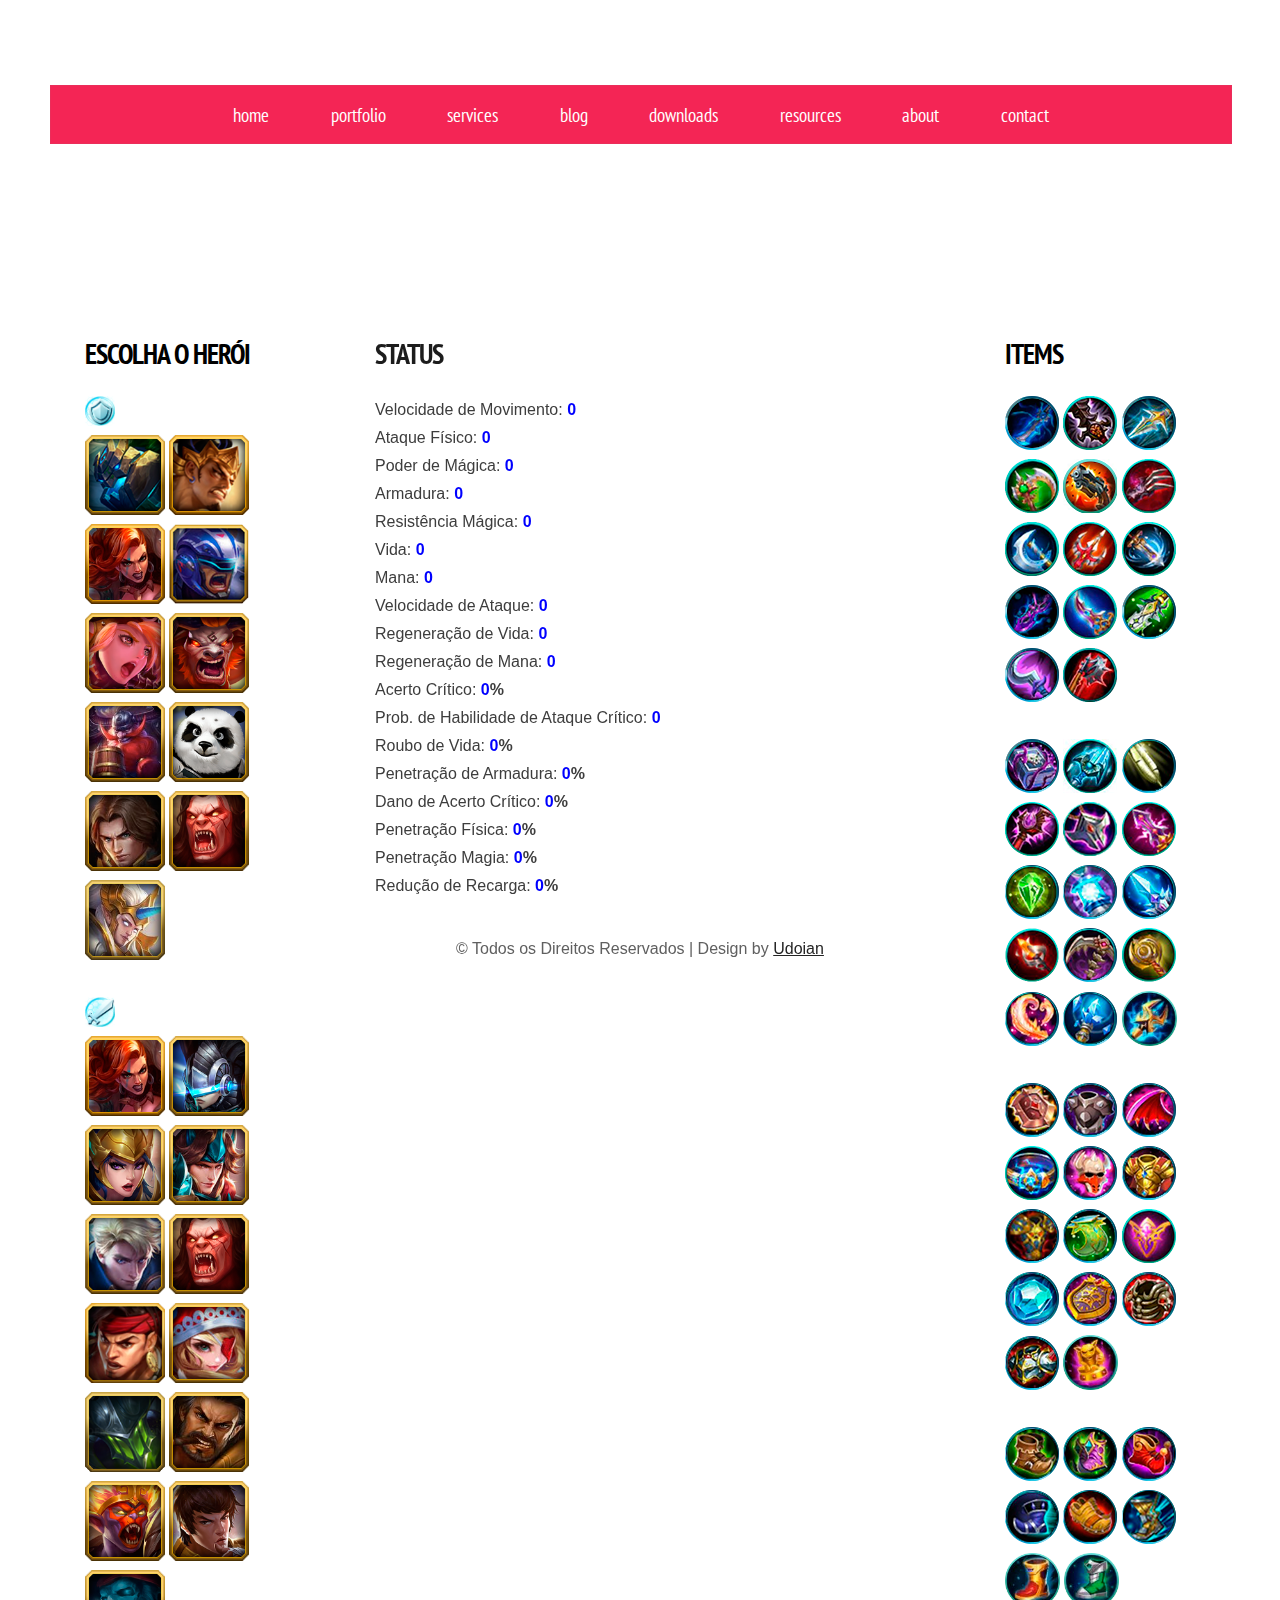
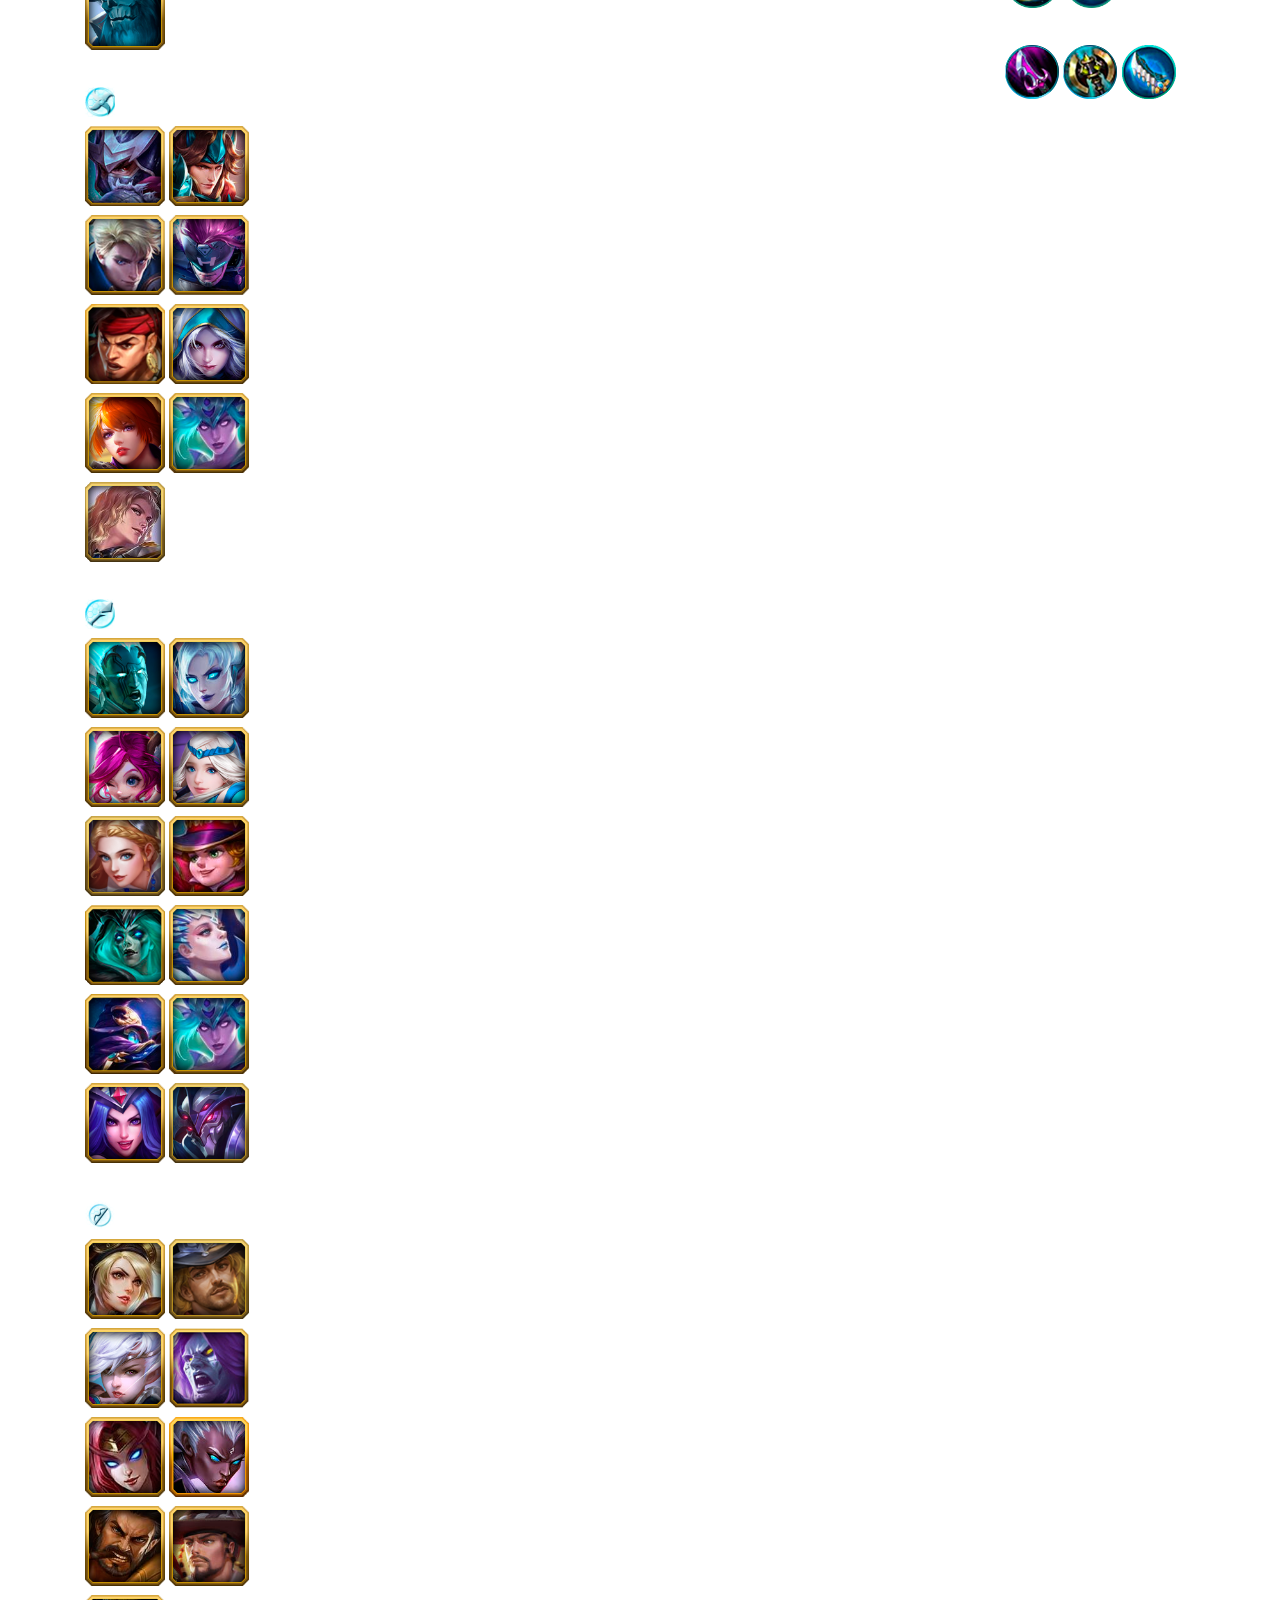
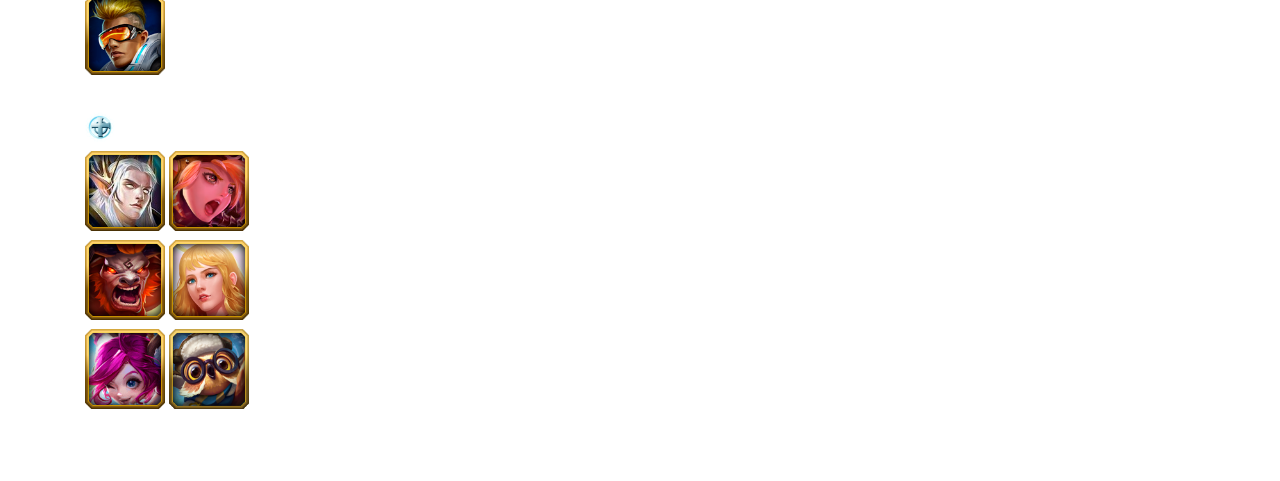
==== index.html @ 8b84d496 "First Commit" ====
<?xml version="1.0" encoding="utf-8" standalone="yes"?>
<!DOCTYPE html PUBLIC "XHTML 1.0 Strict//EN"
	"http://fsinformatica.16mb.com">
<!--

	Design by Udoian
	http://fsinformatica.16mb.com
	Released for free under the Creative Commons Attribution License

	Name       : Calc Build Mobile Legends: Bang Bang
	Version    : 1.0
	Released   : 20171116

-->
<html>
	<head>
		<meta name="keywords" content="" />
		<meta name="description" content="" />
		<meta http-equiv="content-type" content="text/html; charset=utf-8" />
		<title>Calculadora de Builds v.1.0</title>
		<link href="http://fonts.googleapis.com/css?family=PT+Sans+Narrow" rel="stylesheet" type="text/css" />
		<link href="http://fonts.googleapis.com/css?family=Lobster" rel="stylesheet" type="text/css" />
		<link rel="stylesheet" type="text/css" href="css/style.css" />
		<script src="js/calc.js"></script>
	</head>
	<body>
		<div id="bg">
			<div id="outer">
				<div id="header">
					<!--<div id="logo">
						<h1>
							<a href="#">Neutral Charisma</a>
						</h1>
					</div>-->
					<div id="nav">
						<ul>
							<li class="first active">
								<a href="#">Home</a>
							</li>
							<li>
								<a href="#">Portfolio</a>
							</li>
							<li>
								<a href="#">Services</a>
							</li>
							<li>
								<a href="#">Blog</a>
							</li>
							<li>
								<a href="#">Downloads</a>
							</li>
							<li>
								<a href="#">Resources</a>
							</li>
							<li>
								<a href="#">About</a>
							</li>
							<li class="last">
								<a href="#">Contact</a>
							</li>
						</ul>
						<br class="clear" />
					</div>
				</div>
				<div id="main">
					<div id="sidebar1">
					
            <h2>ESCOLHA O HERÓI</h2>
            <!-- Tanks-->
			<img src="img/tank.png" width="30px" Height="30px" /> <br>
			<input type=image src="img/e160194444.png" width="80" height="80" onclick="escolheHeroi(this.value)" value="Grock" title="Grock" /> <!--Grock-->
            <input type=image src="img/53632c00b9.png" width="80" height="80" onclick="escolheHeroi(this.value)" value="Gatotkaca" title="Gatotkaca" /> <!--Gatotkaca-->
            <input type=image src="img/c9f7404292.png" width="80" height="80" onclick="escolheHeroi(this.value)" value="Hilda" title="Hilda" /> <!--Hilda-->
            <input type=image src="img/416967c93a.png" width="80" height="80" onclick="escolheHeroi(this.value)" value="Johnson" title="Johnson" /> <!--Johnson-->
            <input type=image src="img/8b3d49531d.png" width="80" height="80" onclick="escolheHeroi(this.value)" value="Lolita" title="Lolita" /> <!--Lolita-->
            <input type=image src="img/0d42e6fbfd.png" width="80" height="80" onclick="escolheHeroi(this.value)" value="Minotaurus" title="Minotaurus" /> <!--Minotaurus-->
            <input type=image src="img/a07c20299a.png" width="80" height="80" onclick="escolheHeroi(this.value)" value="Franco" title="Franco" /> <!--Franco-->
            <input type=image src="img/78df1dbdd1.png" width="80" height="80" onclick="escolheHeroi(this.value)" value="Akai" title="Akai" /> <!--Akai-->
            <input type=image src="img/68c02a9d89.png" width="80" height="80" onclick="escolheHeroi(this.value)" value="Tigreal" title="Tigreal" /> <!--Tigreal-->
            <input type=image src="img/9a222bfba4.png" width="80" height="80" onclick="escolheHeroi(this.value)" value="Balmond" title="Balmond" /> <!--Balmond-->
            <input type=image src="img/hylos.png" width="80" height="80" onclick="escolheHeroi(this.value)" value="Hylos" title="Hylos" /><br><br> <!--Hylos-->
			<!--Soldado-->
			<img src="img/soldado.png" width="30px" Height="30px" /> <br>
			<input type=image src="img/c9f7404292.png" width="80" height="80" onclick="escolheHeroi(this.value)" value="Hilda" title="Hilda" /> <!--Hilda-->
            <input type=image src="img/4041afef40.png" width="80" height="80" onclick="escolheHeroi(this.value)" value="Alpha" title="Alpha" /> <!--Alpha-->
            <input type=image src="img/0268408df4.png" width="80" height="80" onclick="escolheHeroi(this.value)" value="Freya" title="Freya" /> <!--Freya-->
            <input type=image src="img/ca8bf4593d.png" width="80" height="80" onclick="escolheHeroi(this.value)" value="Zilong" title="Zilong" /> <!--Zilong-->
            <input type=image src="img/08cffbdeb7.png" width="80" height="80" onclick="escolheHeroi(this.value)" value="Alucard" title="Alucard" /> <!--Alucard-->
            <input type=image src="img/9a222bfba4.png" width="80" height="80" onclick="escolheHeroi(this.value)" value="Balmond" title="Balmond" /> <!--Balmond-->
            <input type=image src="img/348d0dd047.png" width="80" height="80" onclick="escolheHeroi(this.value)" value="Lapu-Lapu" title="Lapu-Lapu" /> <!--Lapu-Lapu-->
            <input type=image src="img/84020e48b4.png" width="80" height="80" onclick="escolheHeroi(this.value)" value="Ruby" title="Ruby" /> <!--Ruby-->
            <input type=image src="img/argus.png" 	   width="80" height="80" onclick="escolheHeroi(this.value)" value="Argus" title="Argus" /> <!--Argus-->
            <input type=image src="img/12a03e148c.png" width="80" height="80" onclick="escolheHeroi(this.value)" value="Roger" title="Roger" /> <!--Roger-->
			<input type=image src="img/b420677bb3.png" width="80" height="80" onclick="escolheHeroi(this.value)" value="Sun" title="Sun" /> <!--Sun-->
            <input type=image src="img/b20324e4d2.png" width="80" height="80" onclick="escolheHeroi(this.value)" value="Chou" title="Chou" /> <!--Chou-->
            <input type=image src="img/bd5e4ca8df.png" width="80" height="80" onclick="escolheHeroi(this.value)" value="Bane" title="Bane" /><br><br> <!--Bane-->
            <!--Assassinos-->
			<img src="img/assassin.png" width="30px" Height="30px" /> <br>
			<input type=image src="img/c9c12bdb61.png" width="80" height="80" onclick="escolheHeroi(this.value)" value="Hayabusa" title="Hayabusa" /> <!--Hayabusa-->
            <input type=image src="img/ca8bf4593d.png" width="80" height="80" onclick="escolheHeroi(this.value)" value="Zilong" title="Zilong" /> <!--Zilong-->
            <input type=image src="img/08cffbdeb7.png" width="80" height="80" onclick="escolheHeroi(this.value)" value="Alucard" title="Alucard" /> <!--Alucard-->
            <input type=image src="img/03254a0a06.png" width="80" height="80" onclick="escolheHeroi(this.value)" value="Saber" title="Saber" /> <!--Saber-->
            <input type=image src="img/348d0dd047.png" width="80" height="80" onclick="escolheHeroi(this.value)" value="Lapu-Lapu" title="Lapu-Lapu" /> <!--Lapu-Lapu-->
            <input type=image src="img/e83a552142.png" width="80" height="80" onclick="escolheHeroi(this.value)" value="Natalia" title="Natalia" /> <!--Natalia-->
            <input type=image src="img/6f385a5e4b.png" width="80" height="80" onclick="escolheHeroi(this.value)" value="Fanny" title="Fanny" /> <!--Fanny-->
			<input type=image src="img/3a88c8ac5c.png" width="80" height="80" onclick="escolheHeroi(this.value)" value="Karina" title="Karina" /> <!--Karina-->
			<input type=image src="img/lancelot.png" width="80" height="80" onclick="escolheHeroi(this.value)" value="Lancelot" title="Lancelot" /><br><br> <!--Lancelot-->
			<!--Magos-->
			<img src="img/mago.png" width="30px" Height="30px" /> <br>
			<input type=image src="img/a0774d16c3.png" width="80" height="80" onclick="escolheHeroi(this.value)" value="GORD" title="GORD" /> <!--GORD-->
            <input type=image src="img/5318dd4c16.png" width="80" height="80" onclick="escolheHeroi(this.value)" value="Eudora" title="Eudora" /> <!--Eudora-->
            <input type=image src="img/fd7d81326c.png" width="80" height="80" onclick="escolheHeroi(this.value)" value="Nana" title="Nana" /> <!--Nana-->
            <input type=image src="img/6079f23a51.png" width="80" height="80" onclick="escolheHeroi(this.value)" value="Kagura" title="Kagura" /> <!--Kagura-->
            <input type=image src="img/odette.png" 	   width="80" height="80" onclick="escolheHeroi(this.value)" value="Odette" title="Odette" /> <!--Odette-->
            <input type=image src="img/243b0dc4f0.png" width="80" height="80" onclick="escolheHeroi(this.value)" value="Harley" title="Harley" /> <!--Harley-->
            <input type=image src="img/a8b5c6aa6c.png" width="80" height="80" onclick="escolheHeroi(this.value)" value="Vexana" title="Vexana" /> <!--Vexana-->
            <input type=image src="img/f576368e18.png" width="80" height="80" onclick="escolheHeroi(this.value)" value="Aurora" title="Aurora" /> <!--Aurora-->
            <input type=image src="img/2161095363.png" width="80" height="80" onclick="escolheHeroi(this.value)" value="Cyclops" title="Cyclops" /> <!--Cyclops-->
            <input type=image src="img/3a88c8ac5c.png" width="80" height="80" onclick="escolheHeroi(this.value)" value="Karina" title="Karina" /> <!--Karina-->
            <input type=image src="img/c3a994b4c0.png" width="80" height="80" onclick="escolheHeroi(this.value)" value="Alice" title="Alice" /> <!--Alice-->
            <input type=image src="img/zhask.png" width="80" height="80" onclick="escolheHeroi(this.value)" value="Zhask" title="Zhask" /><br><br> <!--Zhask-->
            <!--Atiradores-->
			<img src="img/atirador.png" width="30px" Height="30px" /> <br>
			<input type=image src="img/052001d29d.png" width="80" height="80" onclick="escolheHeroi(this.value)" value="Layla" title="Layla" /> <!--Layla-->
            <input type=image src="img/clint.png" 	   width="80" height="80" onclick="escolheHeroi(this.value)" value="Clint" title="Clint" /> <!--Clint-->
            <input type=image src="img/bdc5458129.png" width="80" height="80" onclick="escolheHeroi(this.value)" value="Miya" title="Miya" /> <!--Miya-->
            <input type=image src="img/d984cfbca1.png" width="80" height="80" onclick="escolheHeroi(this.value)" value="Moskov" title="Moskov" /> <!--Moskov-->
            <input type=image src="img/d49aeb03bc.png" width="80" height="80" onclick="escolheHeroi(this.value)" value="Irithel" title="Irithel" /> <!--Irithel-->
            <input type=image src="img/aaf4e07abf.png" width="80" height="80" onclick="escolheHeroi(this.value)" value="Karrie" title="Karrie" /> <!--Karrie-->
            <input type=image src="img/12a03e148c.png" width="80" height="80" onclick="escolheHeroi(this.value)" value="Roger" title="Roger" /> <!--Roger-->
            <input type=image src="img/b678ca626d.png" width="80" height="80" onclick="escolheHeroi(this.value)" value="Yi Sun-shin" title="Yi Sun-shin" /> <!--Yi Sun-shin-->
            <input type=image src="img/bd76ede078.png" width="80" height="80" onclick="escolheHeroi(this.value)" value="Bruno" title="Bruno" /><br><br> <!--Bruno-->
            <!--Suportes-->
			<img src="img/suporte.png" width="30px" Height="30px" /> <br>
			<input type=image src="img/c083c4b822.png" width="80" height="80" onclick="escolheHeroi(this.value)" value="Estes" title="Estes" /> <!--Estes-->
            <input type=image src="img/8b3d49531d.png" width="80" height="80" onclick="escolheHeroi(this.value)" value="Lolita" title="Lolita" /> <!--Lolita-->
            <input type=image src="img/0d42e6fbfd.png" width="80" height="80" onclick="escolheHeroi(this.value)" value="Minotaurus" title="Minotaurus" /> <!--Minotaurus-->
            <input type=image src="img/b1f7deb7c7.png" width="80" height="80" onclick="escolheHeroi(this.value)" value="Rafaela" title="Rafaela" /> <!--Rafaela-->
            <input type=image src="img/fd7d81326c.png" width="80" height="80" onclick="escolheHeroi(this.value)" value="Nana" title="Nana" /> <!--Nana-->
            <input type=image src="img/digger.png" width="80" height="80" onclick="escolheHeroi(this.value)" value="Digger" title="Digger" /><br><br> <!--Digger-->
					</div>
					
					<div id="sidebar2">
						<h3>ITEMS</h3>
			<!--Ataque-->
			<input type=image src="img/itens/a39ba2c778.png" onclick="escolheItem(this.value)" value="Meteoro da Rosa de Ouro" title="Meteoro da Rosa de Ouro" /> <!--Meteoro da Rosa de Ouro-->
			<input type=image src="img/itens/71fd102269.png" onclick="escolheItem(this.value)" value="Espada do Caçador de Demônios" title="Espada do Caçador de Demônios" /> <!--Espada do Caçador de Demônios-->
			<input type=image src="img/itens/ac4ff9346b.png" onclick="escolheItem(this.value)" value="Lâmina da morte" title="Lâmina da Morte" /> <!--Lâmina da morte-->
           	<input type=image src="img/itens/e5cc0af845.png" onclick="escolheItem(this.value)" value="Foice da Corrosão" title="Foice da Corrosão" /> <!--Foice da Corrosão-->
            <input type=image src="img/itens/f5db5f8344.png" onclick="escolheItem(this.value)" value="Ruído Maléfico" title="Ruído Maléfico" /> <!--Ruído Maléfico-->
           	<input type=image src="img/itens/6828718b7b.png" onclick="escolheItem(this.value)" value="Garras de Haa's" title="Garras de Haa's" /> <!--Garras de Haa's-->
          	<input type=image src="img/itens/8199c57b80.png" onclick="escolheItem(this.value)" value="Fúria Guerreira Selvagem" title="Fúria Guerreira Selvagem" /> <!--Fúria Guerreira Selvagem-->
            <input type=image src="img/itens/69e840bb2d.png" onclick="escolheItem(this.value)" value="Confronto sem fim" title="Confronto sem Fim" /> <!--Confronto sem fim-->
            <input type=image src="img/itens/06e1b15076.png" onclick="escolheItem(this.value)" value="Voz do Vento" title="Voz do Vento" /> <!--Voz do Vento-->
            <input type=image src="img/itens/84b8e12ab6.png" onclick="escolheItem(this.value)" value="Fantasma escarlate" title="Fantasma Escarlate" /> <!--Fantasma escarlate-->
            <input type=image src="img/itens/03686fe6c9.png" onclick="escolheItem(this.value)" value="Lâmina dos 7 mares" title="Lâmina dos 7 Mares" /> <!--Lâmina dos 7 mares-->
            <input type=image src="img/itens/3a29a39223.png" onclick="escolheItem(this.value)" value="Lâminas do desespero" title="Lâminas do Desespero" /> <!--Lâminas do desespero-->
            <input type=image src="img/itens/7c816f1ad1.png" onclick="escolheItem(this.value)" value="Ataque de caça" title="Ataque de Caça" /> <!--Ataque de caça-->
            <input type=image src="img/itens/3bfd40b2f5.png" onclick="escolheItem(this.value)" value="Machado sanguinário" title="Machado Sanguinário" /> <!--Machado sanguinário-->		
			<br><br>
			
			<!--Mana-->
			<input type=image src="img/itens/859ec19714.png" onclick="escolheItem(this.value)" value="Equip de Encantamento" title="Equip de encantamento" /> <!--Equip de encantamento-->
			<input type=image src="img/itens/dfa2e23c85.png" onclick="escolheItem(this.value)" value="Cetro do Inverno" title="Cetro do Inverno" /> <!--Cetro do Inverno-->
			<input type=image src="img/itens/991578b808.png" onclick="escolheItem(this.value)" value="Asa de Pluma" title="Asa de Pluma" /> <!--Asa de Pluma-->
           	<input type=image src="img/itens/36f3353b4b.png" onclick="escolheItem(this.value)" value="Cetro da Tragédia" title="Cetro da Tragédia" /> <!--Cetro da Tragédia-->
            <input type=image src="img/itens/025a00dd11.png" onclick="escolheItem(this.value)" value="Colar do Confinamento" title="Colar do Confinamento" /> <!--Colar do Confinamento-->
           	<input type=image src="img/itens/8bbf8567e1.png" onclick="escolheItem(this.value)" value="Lágrimas Diabólicas" title="Lágrimas Diabólicas" /> <!--Lágrimas Diabólicas-->
          	<input type=image src="img/itens/c7c527f50a.png" onclick="escolheItem(this.value)" value="Cristal Mágico" title="Cristal Mágico" /> <!--Cristal Mágico-->
            <input type=image src="img/itens/ed7de0a2f7.png" onclick="escolheItem(this.value)" value="Força Reunida" title="Força Reunida" /> <!--Força Reunida-->
            <input type=image src="img/itens/027dfb2837.png" onclick="escolheItem(this.value)" value="Vara da Rainha do Gelo" title="Vara da Rainha do Gelo" /> <!--Vara da Rainha do Gelo-->
            <input type=image src="img/itens/4b740d6e77.png" onclick="escolheItem(this.value)" value="Varinha Brilhante" title="Varinha Brilhante" /> <!--Varinha Brilhante-->
            <input type=image src="img/itens/2aa3edabdc.png" onclick="escolheItem(this.value)" value="Ceifeiro da Calamidade" title="Ceifeiro da Calamidade" /> <!--Ceifeiro da Calamidade-->
            <input type=image src="img/itens/c44ce190c6.png" onclick="escolheItem(this.value)" value="Relógio do Destino" title="Relógio do Destino" /> <!--Relógio do Destino-->
            <input type=image src="img/itens/f2baebd1e3.png" onclick="escolheItem(this.value)" value="Asas Sangrentas" title="Asas Sangrentas" /> <!--Asas Sangrentas-->
            <input type=image src="img/itens/690d7b046b.png" onclick="escolheItem(this.value)" value="Tempo Corrido" title="Tempo Corrido" /> <!--Tempo Corrido-->
            <input type=image src="img/itens/87179446ae.png" width="55" height="55" onclick="escolheItem(this.value)" value="Cetro Relâmpago" title="Cetro Relâmpago" /> <!--Cetro Relâmpago-->
			<br><br>
			
			<!--Defesa-->
			<input type=image src="img/itens/df896b079f.png" onclick="escolheItem(this.value)" value="Barreira da Coragem" title="Barreira da Coragem" /> <!--Barreira da Coragem-->
			<input type=image src="img/itens/2aacc2dfa9.png" onclick="escolheItem(this.value)" value="Armadura de Lâmina" title="Armadura de Lâmina" /> <!--Armadura de Lâmina-->
			<input type=image src="img/itens/352ac3184c.png" onclick="escolheItem(this.value)" value="Asas da Rainha do Apocalipse" title="Asas da Rainha do Apocalipse" /> <!--Asas da Rainha do Apocalipse-->
           	<input type=image src="img/itens/d110278737.png" onclick="escolheItem(this.value)" value="Cinturão de Trovão" title="Cinturão de Trovão" /> <!--Cinturão de Trovão-->
            <input type=image src="img/itens/a0771d8e69.png" onclick="escolheItem(this.value)" value="Capacete Amaldiçoado" title="Capacete Amaldiçoado" /> <!--Capacete Amaldiçoado-->
           	<input type=image src="img/itens/3ffcb8103d.png" onclick="escolheItem(this.value)" value="Rei Sanguinário" title="Rei Sanguinário" /> <!--Rei Sanguinário-->
          	<input type=image src="img/itens/a839ba192c.png" onclick="escolheItem(this.value)" value="Chegada Rei Diabólico" title="Chegada Rei Diabólico" /> <!--Chegada Rei Diabólico-->
            <input type=image src="img/itens/165e89073e.png" onclick="escolheItem(this.value)" value="Oráculo" title="Oráculo" /> <!--Oráculo-->
            <input type=image src="img/itens/97b43807b2.png" onclick="escolheItem(this.value)" value="Protetor de Athena" title="Protetor de Athena" /> <!--Protetor de Athena-->
            <input type=image src="img/itens/dfda092c16.png" onclick="escolheItem(this.value)" value="Dominance Ice" title="Dominance Ice" /> <!--Dominance Ice-->
            <input type=image src="img/itens/6b4328763b.png" onclick="escolheItem(this.value)" value="Imortal" title="Imortal" /> <!--Imortal-->
            <input type=image src="img/itens/f4629eec02.png" onclick="escolheItem(this.value)" value="Armadura de Peito Bruta" title="Armadura de Peito Bruta" /> <!--Armadura de Peito Bruta-->
            <input type=image src="img/itens/02b4ef2a11.png" onclick="escolheItem(this.value)" value="Coração de Ferro" title="Coração de Ferro" /> <!--Armadura de Peito Bruta-->
            <input type=image src="img/itens/fa6f7aeece.png" width="55" height="55" onclick="escolheItem(this.value)" value="Estátua Antiga" title="Estátua Antiga" /> <!--Estátua Antiga-->
            <br><br>											
			
			<!--Mover-->
			<input type=image src="img/itens/f50aa626e6.png" onclick="escolheItem(this.value)" value="Botas de Guerreiro" title="Botas de Guerreiro" /> <!--Botas de Guerreiro-->
			<input type=image src="img/itens/e344ec51d7.png" onclick="escolheItem(this.value)" value="Bota Tenaz" title="Bota Tenaz" /> <!--Bota Tenaz-->
			<input type=image src="img/itens/c8f87b8623.png" onclick="escolheItem(this.value)" value="Pés Mágicos" title="Pés Mágicos" /> <!--Pés Mágicos-->
           	<input type=image src="img/itens/1a0aa122e3.png" onclick="escolheItem(this.value)" value="Botas Arcanas" title="Botas Arcanas" /> <!--Botas Arcanas-->
            <input type=image src="img/itens/e88537fb59.png" onclick="escolheItem(this.value)" value="Bota Ágil" title="Bota Ágil" /> <!--Bota Ágil-->
           	<input type=image src="img/itens/5b09d74cea.png" onclick="escolheItem(this.value)" value="Sapatos vlc Relâmpago" title="Sapatos vlc Relâmpago" /> <!--Sapatos vlc Relâmpago-->
            <input type=image src="img/itens/e3ef13c5ad.png" width="55" height="55" onclick="escolheItem(this.value)" value="Botas do Mago" title="Botas do Mago" /> <!--Botas do Mago-->
            <input type=image src="img/itens/61f74bda00.png" width="55" height="55" onclick="escolheItem(this.value)" value="Botas da Tranquilidade" title="Botas da Tranquilidade" /> <!--Botas da Tranquilidade-->
			<br><br>
			
			<!--Selva-->
			<input type=image src="img/itens/c039cb6bdd.png" onclick="escolheItem(this.value)" value="Gume de Arcano" title="Gume de Arcano" /> <!--Gume de Arcano-->
			<input type=image src="img/itens/d709c0788e.png" onclick="escolheItem(this.value)" value="Besta Assassina" title="Besta Assassina" /> <!--Besta Assassina-->
			<input type=image src="img/itens/73f95e343b.png" onclick="escolheItem(this.value)" value="Cimitarra de Águia" title="Cimitarra de Águia" /> <!--Cimitarra de Águia-->
			
			</div>
			
					
<div id="content">
						<div id="box1">
						
			<h2>STATUS</h2>
			
            <div id="CaixaDeStatus">
			
				<div>Velocidade de Movimento: <font color="blue"><strong><span id="StatusVelocidade de Movimento">0</span></font></strong></div>
                <div>Ataque Físico: <font color="blue"><strong><span id="StatusAtaque Físico">0</span></font></strong></div>
                <div>Poder de Mágica: <font color="blue"><strong><span id="StatusPoder de Magia">0</span></font></strong></div>			
                <div>Armadura: <font color="blue"><strong><span id="StatusArmadura">0</span></font></strong></div>			
                <div>Resistência Mágica: <font color="blue"><strong><span id="StatusResistência Mágica">0</span></font></strong></div>			
                <div>Vida: <font color="blue"><strong><span id="StatusVida">0</span></font></strong></div>			
                <div>Mana: <font color="blue"><strong><span id="StatusMana">0</span></font></strong></div>			
                <div>Velocidade de Ataque: <font color="blue"><strong><span id="StatusVelo de Ataque">0</span></font></strong></div>			
                <div>Regeneração de Vida: <font color="blue"><strong><span id="StatusRegen de Vida">0</span></font></strong></div>			
                <div>Regeneração de Mana: <font color="blue"><strong><span id="StatusRegen de Mana">0</span></font></strong></div>			
                <div>Acerto Crítico: <font color="blue"><strong><span id="StatusAcerto Crít">0</span></font>%</strong></div>
                <div>Prob. de Habilidade de Ataque Crítico: <font color="blue"><strong><span id="StatusProb. de habilidade de ataque crít">0</span></font></strong></div>			
                <div>Roubo de Vida: <font color="blue"><strong><span id="StatusRoubo de Vida">0</span></font>%</strong></div>			
                <div>Penetração de Armadura: <font color="blue"><strong><span id="StatusPen. de Armadura">0</span></font>%</strong></div>			
                <div>Dano de Acerto Crítico: <font color="blue"><strong><span id="StatusDano de acerto crítico">0</span></font>%</strong></div>		
                <div>Penetração Física: <font color="blue"><strong><span id="StatusPenetração física">0</span></font>%</strong></div>
                <div>Penetração Magia: <font color="blue"><strong><span id="StatusPenetração de Magia">0</span></font>%</strong></div>
                <div>Redução de Recarga: <font color="blue"><strong><span id="StatusRedução de Recarga">0</span></font>%</strong></div>
			</div>
			
			
			<div id="copyright">
				&copy; Todos os Direitos Reservados | Design by <a href="http://fsinformatica.16mb.com/">Udoian</a>
			</div>
		</div>
	<script>
	<img src="img/itens/a39ba2c778.png" onmouseover="getElementById('descricao').style.display='block'" onmouseout="getElementById('descricao').style.display='none'" />
	
	
	</body>
</html>
---- css/style.css ----
/*

	Design by TEMPLATED
	http://templated.co
	Released for free under the Creative Commons Attribution License

	Name       : Neutral Charisma
	Version    : 1.0
	Released   : 20130222
	
*/

* {
	margin: 0;
	padding: 0;
}

a {
	color: #f42555;
	text-decoration: underline;
}

body {
	font-size: 12pt;
	line-height: 1.75em;
	font-family: 'Trebuchet MS', sans-serif;
	background: #ffffff;
}

br.clear {
	clear: both;
}

h1,h2,h3,h4 {
	letter-spacing: -1px;
}

h2,h3,h4 {
	margin-bottom: 1em;
	font-family: 'PT Sans Narrow', sans-serif;
	color: #ffffff;
	font-size: 1.75em;
}

img.left {
	float: left;
	margin: 5px 20px 20px 0;
}

img.top {
	margin: 5px 0 20px 0;
}

p {
	margin-bottom: 1.5em;
}

ul {
	margin-bottom: 1.5em;
}

.imageList {
	list-style: none;
}

.imageList li {
	clear: both;
}

#bg {
	background: url('images/shadow.png') top left repeat-x;
	padding: 85px 0 85px 0;
}

#banner {
	background: #ffffff;
}

#box1 {
	width: 530px;
	overflow: hidden;
	margin: 0px 0 30px 0;
    position: fixed;
}

#box2 {
	width: 250px;
	overflow: hidden;
	float: left;
}

#box3 {
	width: 250px;
	overflow: hidden;
	margin: 0px 0 0 280px;
}

#content {
	width: 530px;
	margin: 0px 35px 0 290px;
	padding: 35px;
	background: #ffffff url('images/contentbg.jpg');
}

#copyright {
	margin: 35px 0 0 0 ;
	text-align: center;
	color: #606060;
}

#copyright a {
	color: #808080;
}

#footer {
	position: relative;
	padding: 35px;
	width: 1110px;
	background: #56bfc2;
	color: #d6f0f0;
}

#footer a {
	color: #e7f6f6;
}

#footer h2, #footer h3, #footer h4 {
	color: #ffffff;
}

#footer ul {
	list-style: none;
}

#footer ul li {
	padding: 10px 0 10px 0;
	border-top: dotted 1px #80cfd1;
}

#footer ul li.first {
	padding-top: 0;
	border-top: 0;
}

#footerContent {
	width: 820px;
	float: left;
}

#footerSidebar {
	width: 190px;
	margin: 0px 0 0 920px;
}

#header {
	position: relative;
	padding: 35px;
	height: 150px;
}

#logo {
	text-align: center;
	position: relative;
	margin: 39px auto;
	height: 128px;
	line-height: 128px;
}

#logo a {
	text-decoration: none;
	color: #ffffff;
}

#logo h1 {
	font-size: 3em;
	font-family: Lobster, cursive;
}

#main {
	position: relative;
	padding: 0px;
	width: 1180px;
	color: #3d3d3d;
}

#main a {
	color: #242424;
}

#main h2, #main h3, #main h4 {
	color: #1c1c1c;
}

#main ul {
	list-style: none;
}

#main ul li {
	padding: 10px 0 10px 0;
	border-top: dotted 1px #bfbfbf;
}

#main ul li.first {
	padding-top: 0;
	border-top: 0;
}

#nav {
	position: absolute;
	top: 0;
	left: 0;
	width: 1180px;
	height: 57px;
	line-height: 57px;
	margin: 0px 0 0 0;
	background: #f42555 url('images/navbg.jpg');
	border: solid 1px #EA2E5A;
	font-family: 'PT Sans Narrow', sans-serif;
	font-size: 1.2em;
}

#nav a {
	text-decoration: none;
	text-transform: lowercase;
	color: #ffffff;
}

#nav ul {
	list-style: none;
	margin: 0 auto;
	width: 1180px;
	text-align: center;
}

#nav ul li {
	display: inline;
	text-align: center;
	padding: 0 1.5em 0 1.5em;
}

#outer {
	position: relative;
	width: 1180px;
	margin: 0 auto;
}

#search input.button {
	margin-left: 1em;
	border: 0px;
	color: #ffffff;
	background: #f42555;
	padding: 6px;
}

#search input.text {
	border: dotted 1px #ffffff;
	padding: 5px;
}

#sidebar {
	color: #c4c5c5;
}

#sidebar a {
	color: #dddddd;
}

#sidebar h2, #sidebar h3, #sidebar h4 {
	color: #ffffff;
}

#sidebar ul {
	list-style: none;
}

#sidebar ul li {
	padding: 10px 0 10px 0;
	border-top: dotted 1px #484b4a;
}

#sidebar ul li.first {
	padding-top: 0;
	border-top: 0;
}

#sidebar1 {
	width: 190px;
	float: left;
	padding: 35px;
	color: #c4c5c5;
}

#sidebar1 a {
	color: #dddddd;
}

#sidebar1 h2 {
	color: #000000;
}

#sidebar1 ul {
	list-style: none;
}

#sidebar1 ul li {
	padding: 10px 0 10px 0;
	border-top: dotted 1px #484b4a;
}

#sidebar1 ul li.first {
	padding-top: 0;
	border-top: 0;
}

#sidebar2 {
	width: 190px;
	float: right;
	padding: 35px;
	color: #c4c5c5;
}

#sidebar2 a {
	color: #dddddd;
}

#sidebar2 h2, #sidebar2 h3, #sidebar2 h4 {
	color: #000000;
}

#sidebar2 ul {
	list-style: none;
}

#sidebar2 ul li {
	padding: 10px 0 10px 0;
	border-top: dotted 1px #484b4a;
}

#sidebar2 ul li.first {
	padding-top: 0;
	border-top: 0;
}
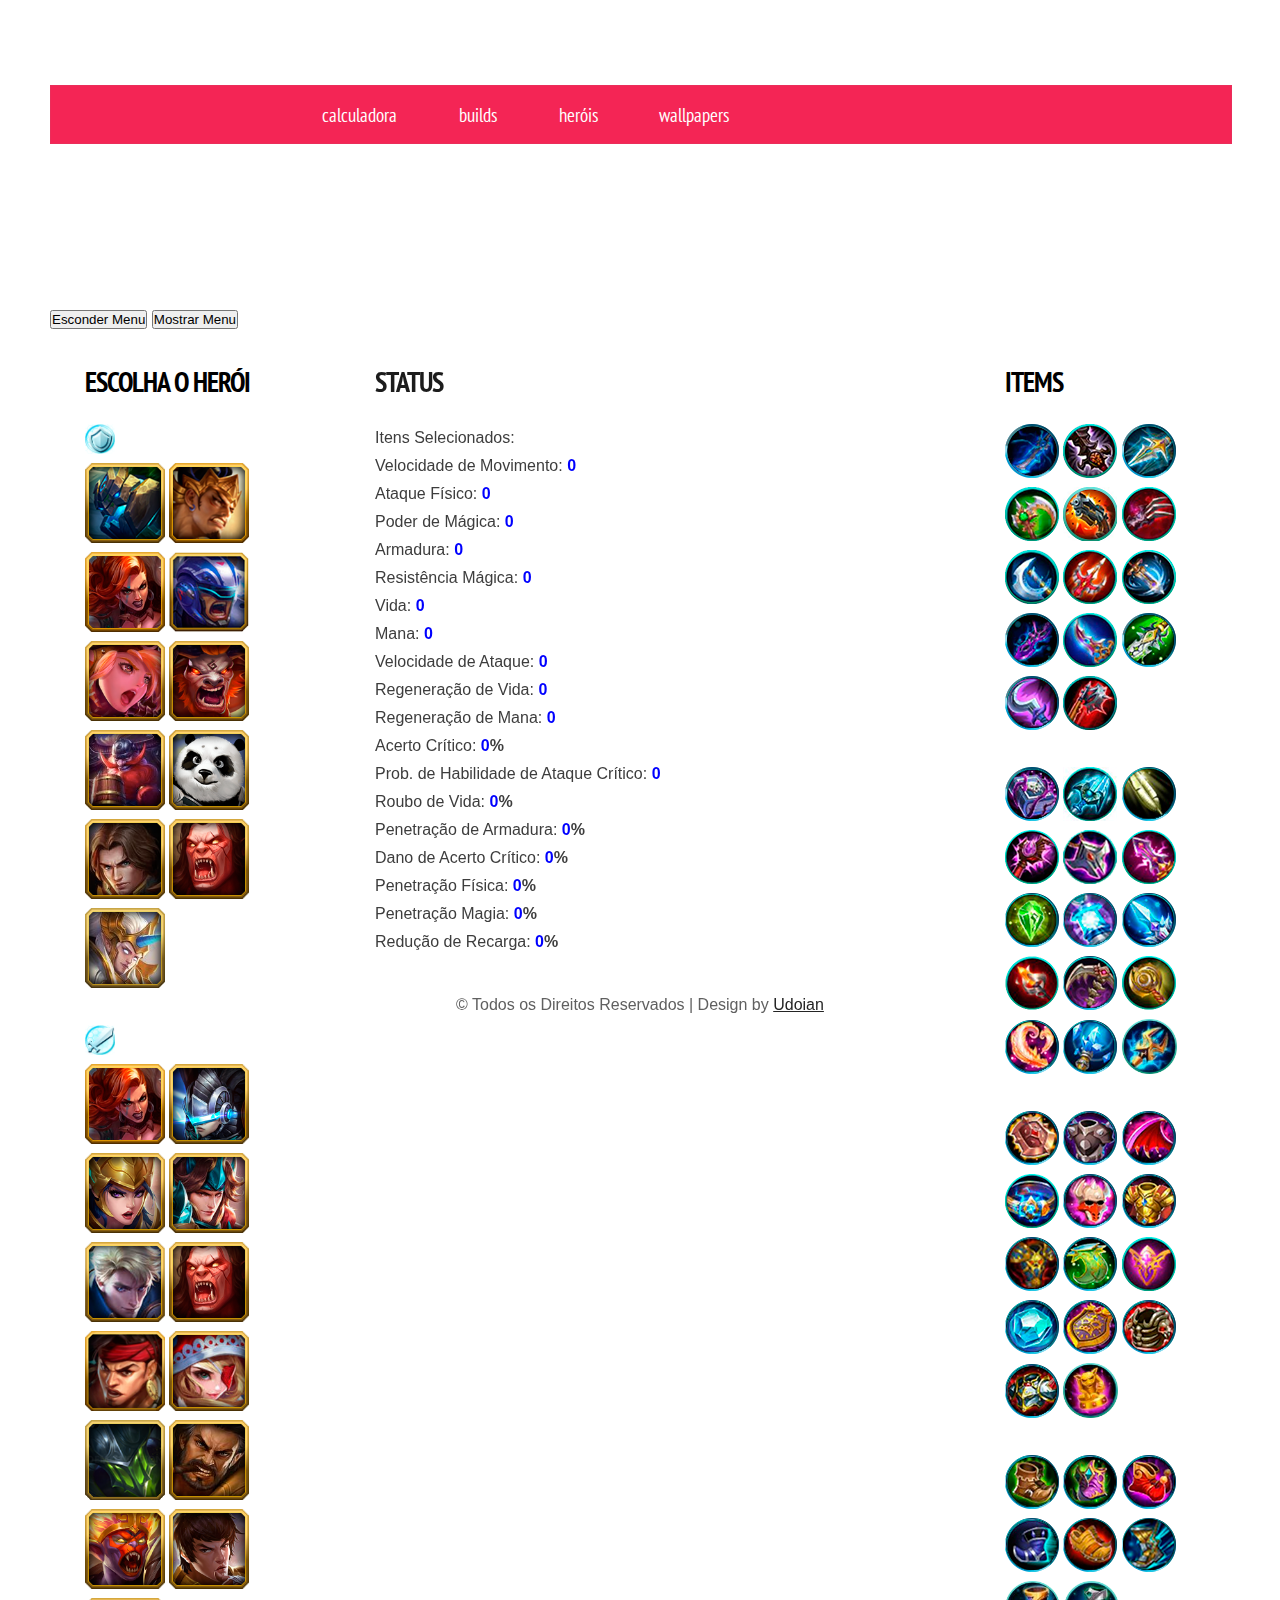
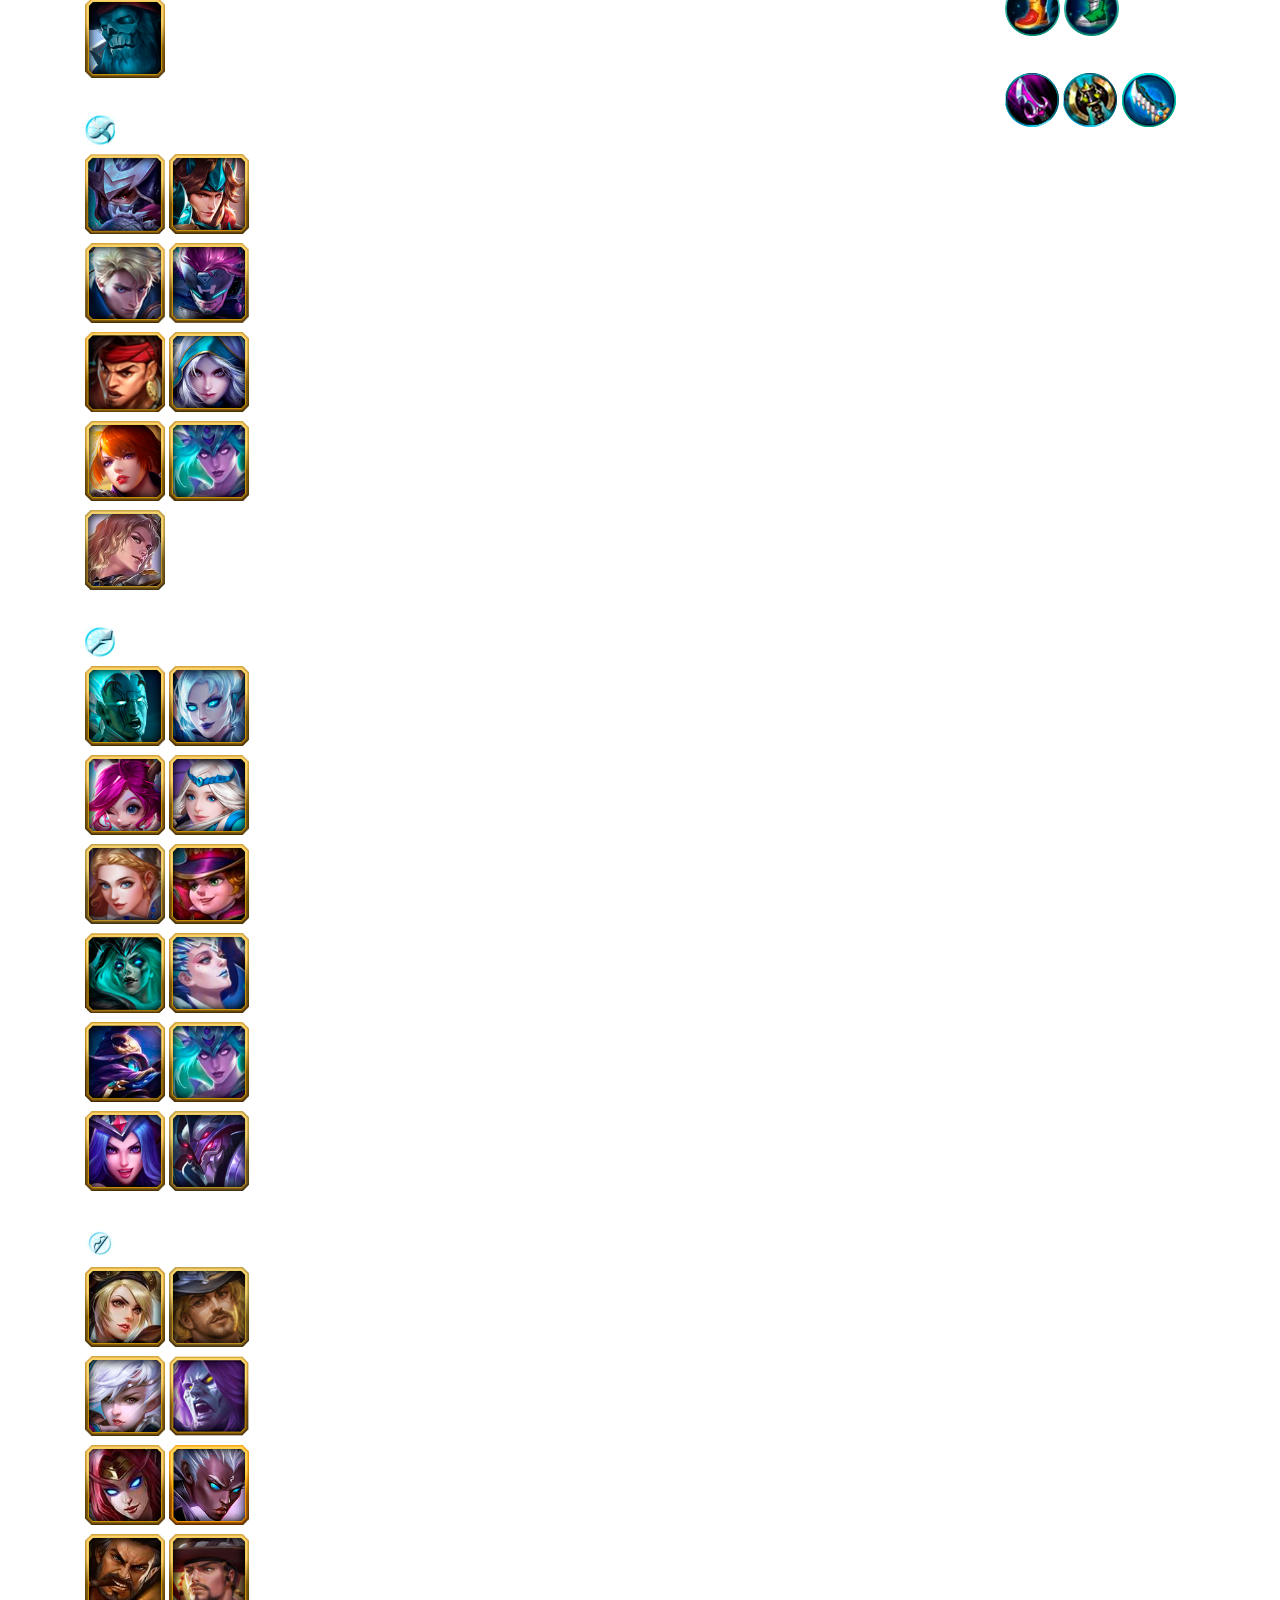
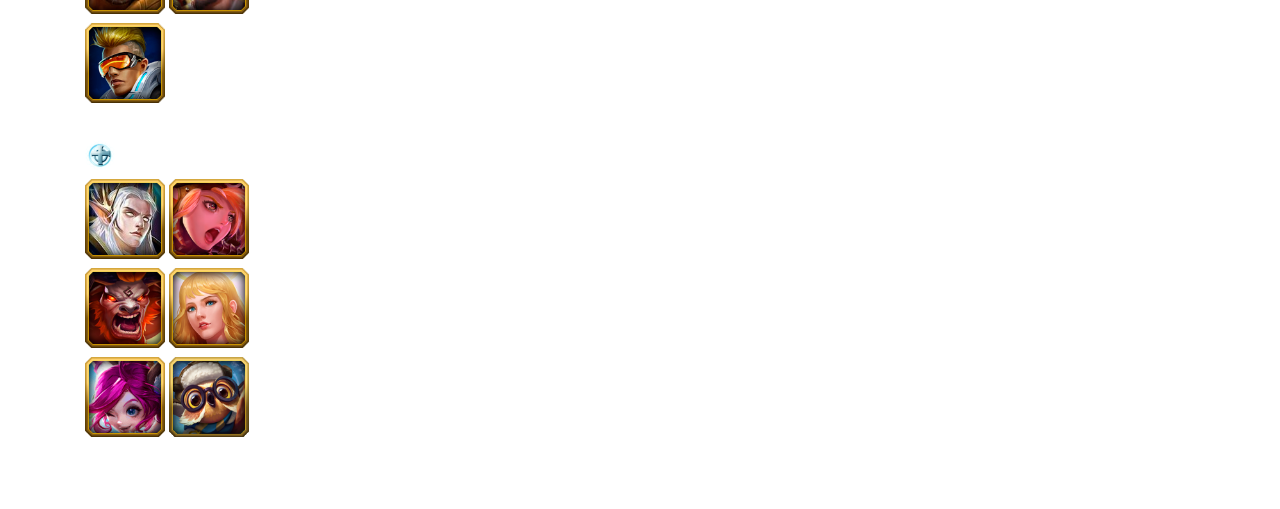
==== commit 6f3f6f2d: "Add files via upload" ====
--- a/index.html
+++ b/index.html
@@ -22,6 +22,7 @@
 		<link href="http://fonts.googleapis.com/css?family=Lobster" rel="stylesheet" type="text/css" />
 		<link rel="stylesheet" type="text/css" href="css/style.css" />
 		<script src="js/calc.js"></script>
+
 	</head>
 	<body>
 		<div id="bg">
@@ -35,32 +36,36 @@
 					<div id="nav">
 						<ul>
 							<li class="first active">
-								<a href="#">Home</a>
-							</li>
-							<li>
-								<a href="#">Portfolio</a>
-							</li>
-							<li>
-								<a href="#">Services</a>
-							</li>
-							<li>
-								<a href="#">Blog</a>
-							</li>
-							<li>
-								<a href="#">Downloads</a>
-							</li>
-							<li>
-								<a href="#">Resources</a>
-							</li>
-							<li>
-								<a href="#">About</a>
+								<a href="#">Calculadora</a>
+							</li>
+							<li>
+								<a href="#">Builds</a>
+							</li>
+							<li>
+								<a href="#">Heróis</a>
+							</li>
+							<li>
+								<a href="#">Wallpapers</a>
+							</li>
+							<li>
+								<a href="#"></a>
+							</li>
+							<li>
+								<a href="#"></a>
+							</li>
+							<li>
+								<a href="#"></a>
 							</li>
 							<li class="last">
-								<a href="#">Contact</a>
+								<a href="#"></a>
 							</li>
 						</ul>
 						<br class="clear" />
 					</div>
+				</div>
+				<div id="esconder">
+					<button type="button" onclick="esconder()">Esconder Menu</button>
+					<button type="button" onclick="mostrar()">Mostrar Menu</button>
 				</div>
 				<div id="main">
 					<div id="sidebar1">
@@ -220,6 +225,7 @@
 			
             <div id="CaixaDeStatus">
 			
+				<div>Itens Selecionados: </div>
 				<div>Velocidade de Movimento: <font color="blue"><strong><span id="StatusVelocidade de Movimento">0</span></font></strong></div>
                 <div>Ataque Físico: <font color="blue"><strong><span id="StatusAtaque Físico">0</span></font></strong></div>
                 <div>Poder de Mágica: <font color="blue"><strong><span id="StatusPoder de Magia">0</span></font></strong></div>			
